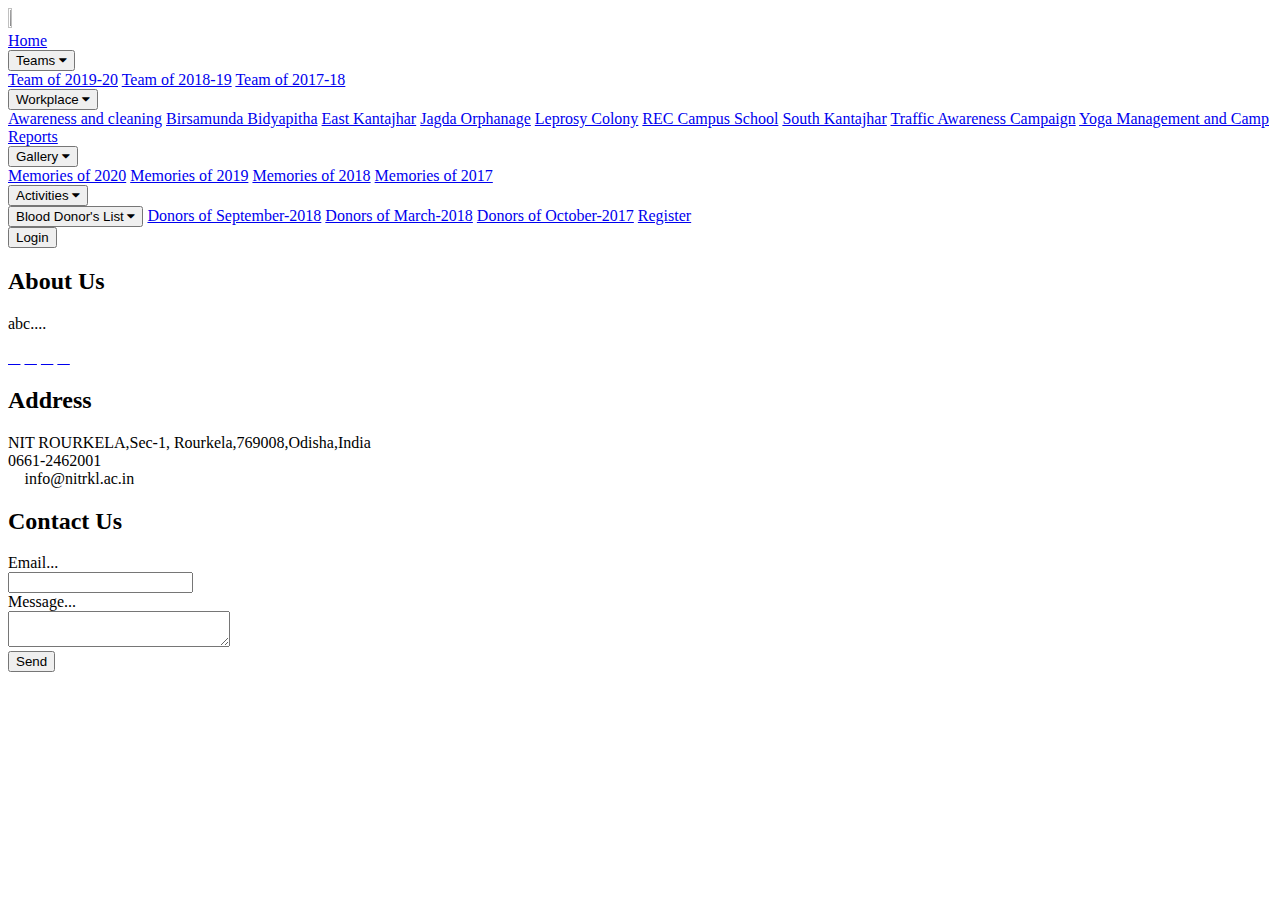
==== index.html @ b315ca34 "Update index.html" ====
<!DOCTYPE html>
<html>
<head>
	<meta charset="utf-8">
	<meta name="viewport" content="width=device-width,initial-scale=1,user-scalable=no"/>
	<title>NSS Homepage</title>
	<link rel="stylesheet" type="text/css" href="stylesheet.css">
	<link rel="stylesheet" type="text/css" href="https://stackpath.bootstrapcdn.com/font-awesome/4.7.0/css/font-awesome.min.css">
	<link rel="stylesheet" href="https://stackpath.bootstrapcdn.com/font-awesome/4.7.0/css/font-awesome.min.css" integrity="sha384-wvfXpqpZZVQGK6TAh5PVlGOfQNHSoD2xbE+QkPxCAFlNEevoEH3Sl0sibVcOQVnN" crossorigin="anonymous">
	<script src="https://kit.fontawesome.com/a076d05399.js"></script>
	<link rel="stylesheet" href="https://cdnjs.cloudflare.com/ajax/libs/font-awesome/4.7.0/css/font-awesome.min.css">

</head>
<body>
	<header>
			<a href="#" class="logo"><img src="NSS logo.jpeg" height="4%" width="4%"></a>
			<div class="navbar">
  <a href="#home">Home</a>
  <div class="dropdown">
    <button class="dropbtn">Teams
      <i class="fa fa-caret-down"></i>
    </button>
    <div class="dropdown-content">
      <a href="#">Team of 2019-20</a>
      <a href="#">Team of 2018-19</a>
      <a href="#">Team of 2017-18</a>
    </div>
  </div>
  <div class="dropdown">
    <button class="dropbtn">Workplace
      <i class="fa fa-caret-down"></i>
    </button>
    <div class="dropdown-content">
      <a href="workplace_awareness.html">Awareness and cleaning</a>
      <a href="#">Birsamunda Bidyapitha</a>
      <a href="#">East Kantajhar</a>
      <a href="#">Jagda Orphanage</a>
      <a href="#">Leprosy Colony</a>
      <a href="#">REC Campus School</a>
      <a href="#">South Kantajhar</a>
      <a href="#">Traffic Awareness Campaign</a>
      <a href="#">Yoga Management and Camp Reports</a>
    </div>
  </div>
  <div class="dropdown">
    <button class="dropbtn">Gallery
      <i class="fa fa-caret-down"></i>
    </button>
    <div class="dropdown-content">
      <a href="#">Memories of 2020</a>
      <a href="#">Memories of 2019</a>
      <a href="#">Memories of 2018</a>
      <a href="#">Memories of 2017</a>
    </div>
  </div>
  <div class="dropdown">
    <button class="dropbtn">Activities
      <i class="fa fa-caret-down"></i>
    </button>
    <div class="dropdown-content">
    <button class="dropbtn">Blood Donor's List
      <i class="fa fa-caret-down"></i>
    </button>
      <a href="#">Donors of September-2018</a>
      <a href="#">Donors of March-2018</a>
      <a href="#">Donors of October-2017</a>
      <a href="#">Register</a>
    </div>
  </div>
  <button class="login">Login
    </button>
</div>
	</header>

	    
	    	
	    	
	    

		<footer>
			<div class="main-content">

				<div class="left box">
					<h2>About Us</h2>
					<div class="content">
						<p>abc....</p>
						<div class="social">
							<a href="#"><span class="fab fa-facebook-f"></span></a>
							<a href="#"><span class="fab fa-twitter"></span></a>
							<a href="#"><span class="fab fa-instagram"></span></a>
							<a href="#"><span class="fab fa-youtube"></span></a>
						</div>
					</div>
				</div>

				<div class="center box">
					<h2>Address</h2>
					<div class="content">
						<div class="place">
							<span class="fas fa-map-marker-alt"></span>
							<span class="text">NIT ROURKELA,Sec-1, Rourkela,769008,Odisha,India</span>
						</div>
						<div class="phone">
							<span class="fas fa-phone-alt"></span>
							<span class="text">0661-2462001</span>
						</div>
						<div class="email">
							<span class="fas fa-envelope"></span>
							<span class="text"> info@nitrkl.ac.in </span>
						</div>
					</div>
				</div>

				<div class="right box">
					<h2>Contact Us</h2>
					<div class="content">
						<form action="#">
							<div class="email">
								<div class="text">Email...</div>
								<input type="email"  required>
							</div>
							<div class="msg">
								<div class="text">Message...</div>
								<textarea rows="2" cols="25" required></textarea>
							</div>
							<div class="btn">
								<button type="submit">Send</button>
							</div>
						</form>
					</div>
				</div>
			</div>
		</footer>
	
</body>
</html>
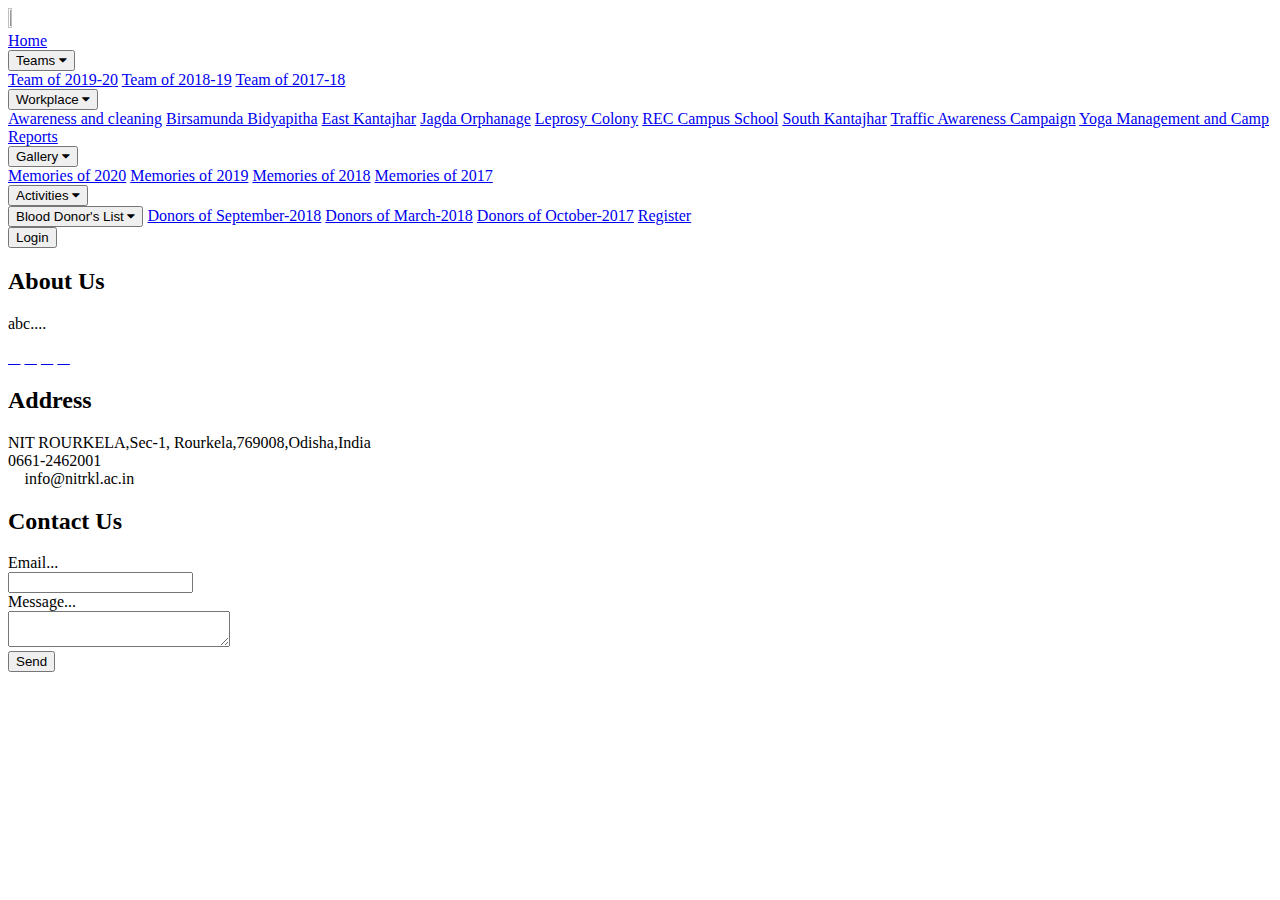
==== commit d332cb37: "workplaces added" ====
--- a/index.html
+++ b/index.html
@@ -32,14 +32,14 @@
     </button>
     <div class="dropdown-content">
       <a href="workplace_awareness.html">Awareness and cleaning</a>
-      <a href="#">Birsamunda Bidyapitha</a>
-      <a href="#">East Kantajhar</a>
-      <a href="#">Jagda Orphanage</a>
-      <a href="#">Leprosy Colony</a>
-      <a href="#">REC Campus School</a>
-      <a href="#">South Kantajhar</a>
-      <a href="#">Traffic Awareness Campaign</a>
-      <a href="#">Yoga Management and Camp Reports</a>
+      <a href="workplace_birsamunda.html">Birsamunda Bidyapitha</a>
+      <a href="workplace_eastk.html">East Kantajhar</a>
+      <a href="workplace_jagda.html">Jagda Orphanage</a>
+      <a href="workplace_lep.html">Leprosy Colony</a>
+      <a href="workplace_rec.html">REC Campus School</a>
+      <a href="workplace_southk.html">South Kantajhar</a>
+      <a href="workplace_traffic.html">Traffic Awareness Campaign</a>
+      <a href="workplace_yoga.html">Yoga Management and Camp Reports</a>
     </div>
   </div>
   <div class="dropdown">
